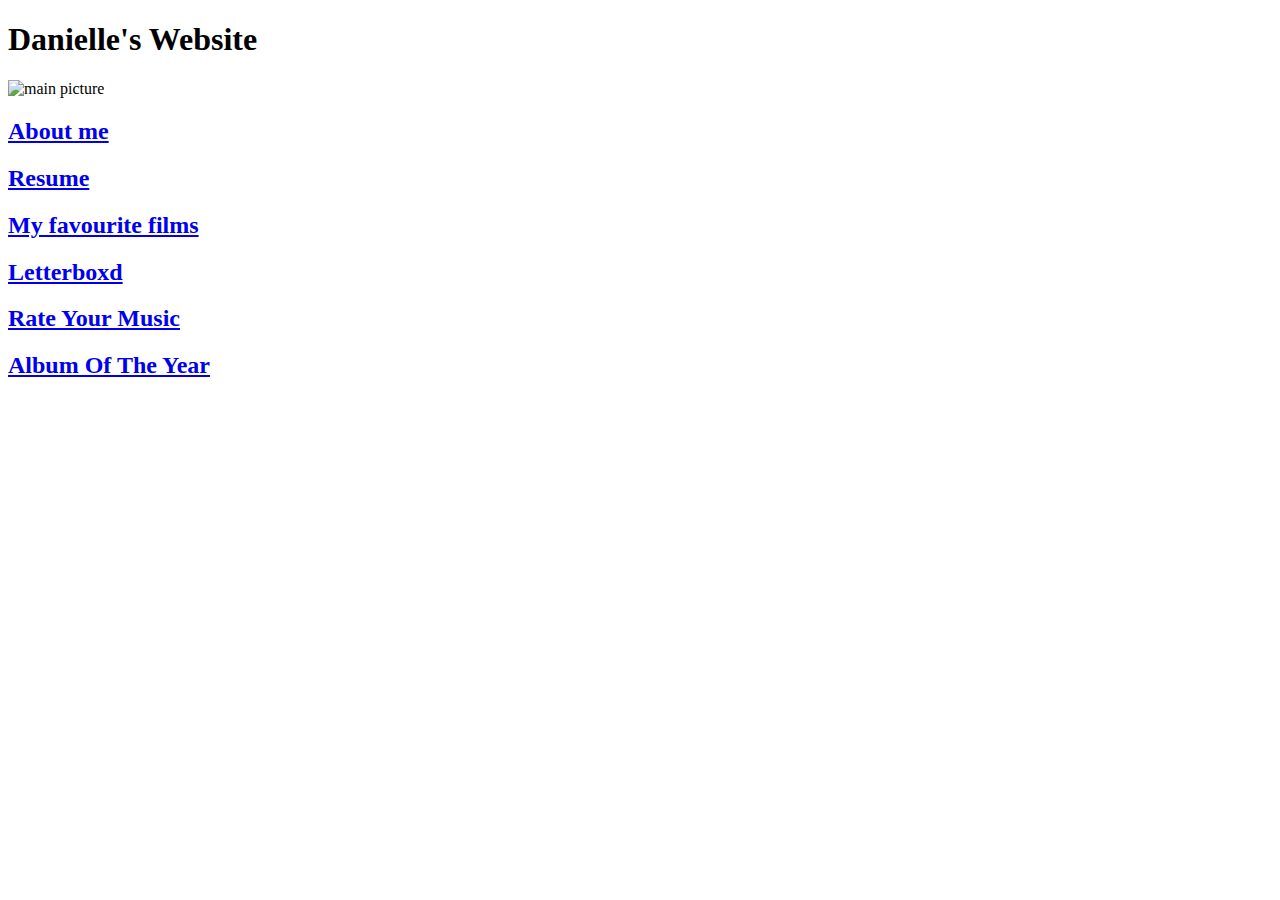
==== index.html @ f7f3e0a5 "Updated a resume page" ====
<!DOCTYPE html>
<html lang="en">
    <head>
        <meta charset="UTF-8">
        <title>Danielle's Website</title>
    </head>

    <body>
        <h1>Danielle's Website</h1>
        <img draggable="true" src="https://picsum.photos/200" alt="main picture" />
        <h2><a draggable="true" href="./public/about.html">About me</a></li></h2>
        <h2><a draggable="true" href="./public/resume.html">Resume</a></h2>
        <h2><a draggable="true" href="./public/films.html">My favourite films</a></h2>
        <h2><a draggable="true" href="https://www.letterboxd.com/daniellebea/">Letterboxd</a></h2>
        <h2><a draggable="true" href="https://www.rateyourmusic.com/~daniellebeatrice">Rate Your Music</a></h2>
        <h2><a draggable="true" href="https://www.albumoftheyear.org/user/danibeatrices/">Album Of The Year</a></h2>
    </body>
</html>
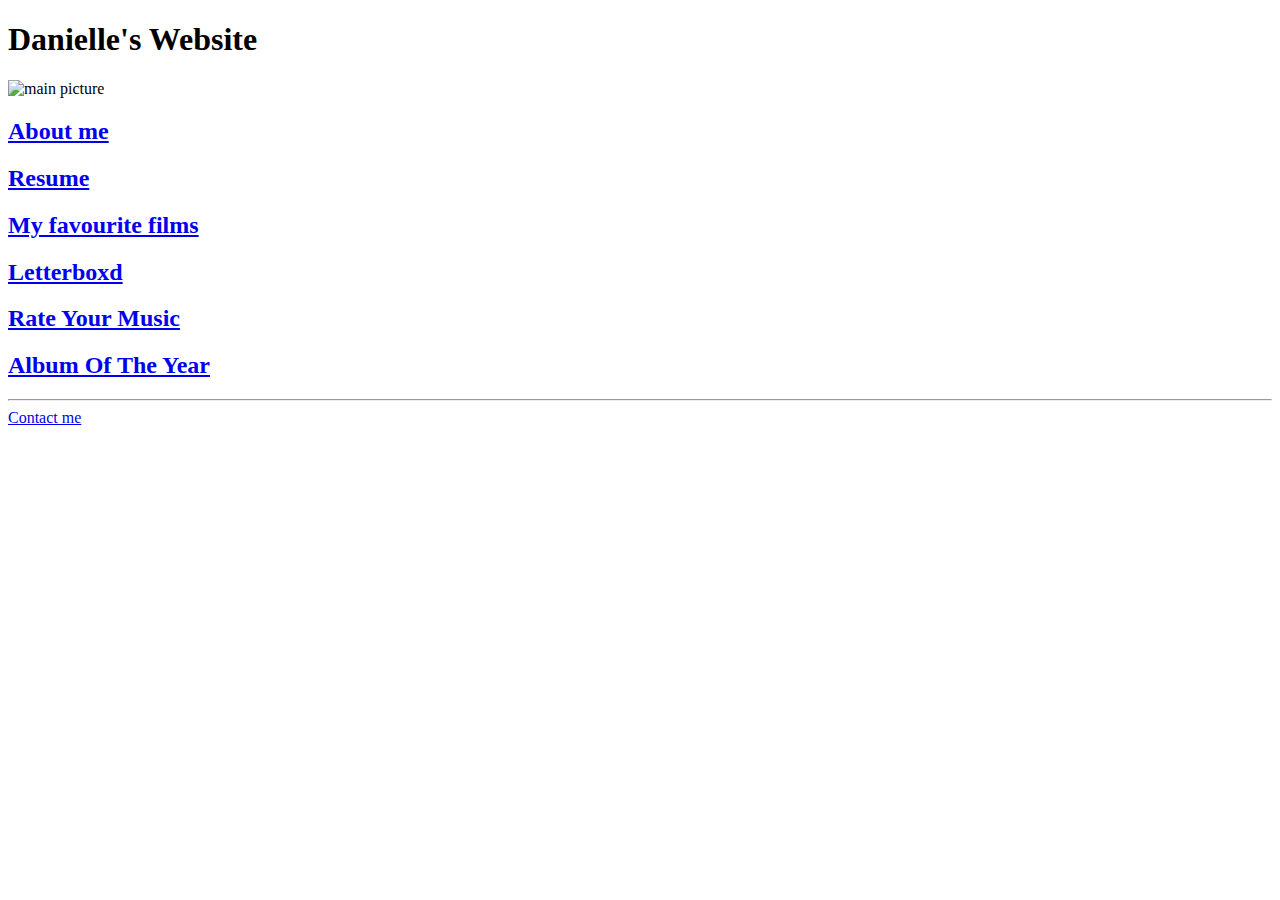
==== commit 27917e0c: "Added a contact me page" ====
--- a/index.html
+++ b/index.html
@@ -14,5 +14,7 @@
         <h2><a draggable="true" href="https://www.letterboxd.com/daniellebea/">Letterboxd</a></h2>
         <h2><a draggable="true" href="https://www.rateyourmusic.com/~daniellebeatrice">Rate Your Music</a></h2>
         <h2><a draggable="true" href="https://www.albumoftheyear.org/user/danibeatrices/">Album Of The Year</a></h2>
+        <hr>
+        <a draggable="true" href="./public/contact.html">Contact me</a>
     </body>
 </html>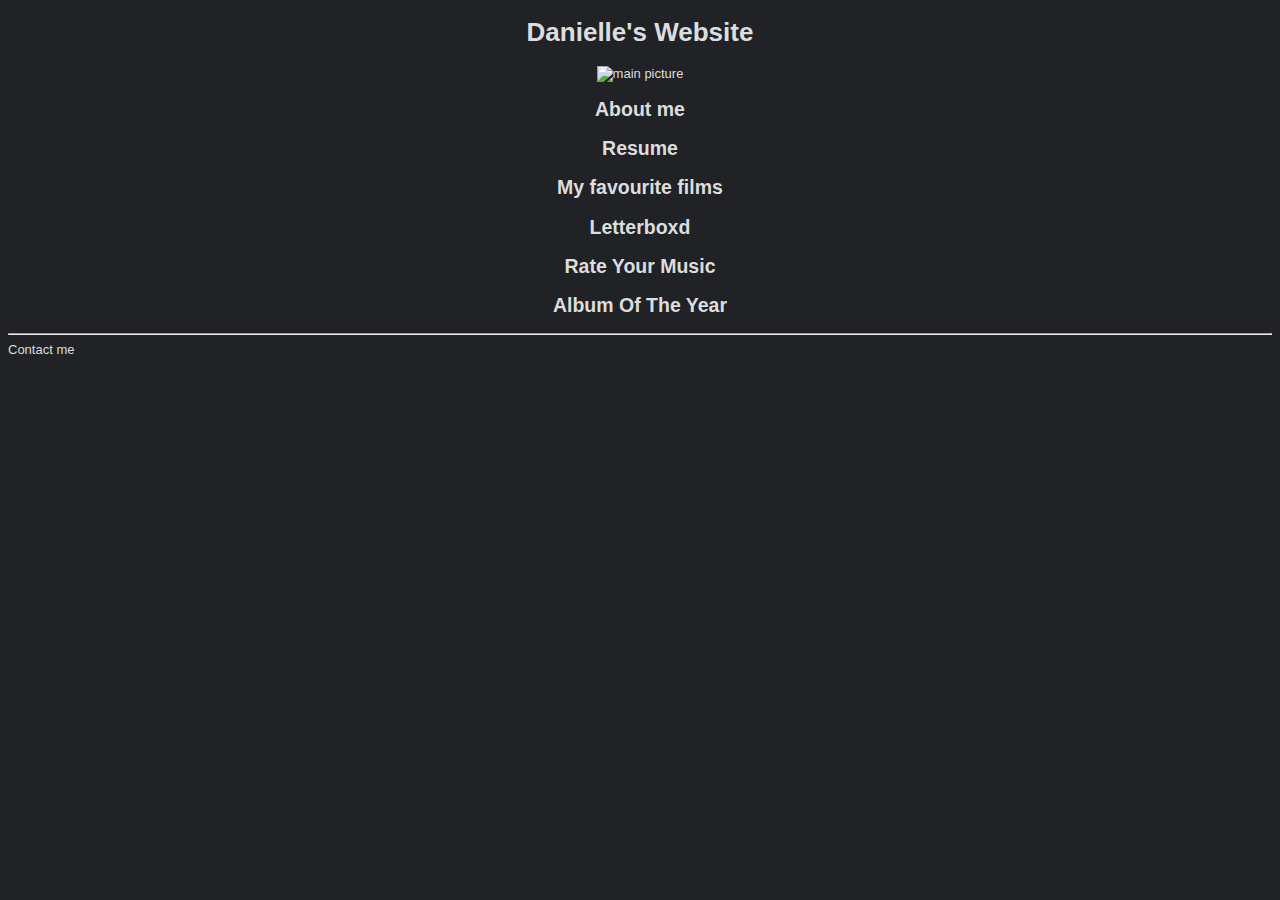
==== commit 1b188d1b: "Added new pages and css" ====
--- a/index.html
+++ b/index.html
@@ -3,17 +3,20 @@
     <head>
         <meta charset="UTF-8">
         <title>Danielle's Website</title>
+        <link rel="stylesheet" href="./style.css" />
     </head>
 
     <body>
-        <h1>Danielle's Website</h1>
-        <img draggable="true" src="https://picsum.photos/200" alt="main picture" />
-        <h2><a draggable="true" href="./public/about.html">About me</a></li></h2>
-        <h2><a draggable="true" href="./public/resume.html">Resume</a></h2>
-        <h2><a draggable="true" href="./public/films.html">My favourite films</a></h2>
-        <h2><a draggable="true" href="https://www.letterboxd.com/daniellebea/">Letterboxd</a></h2>
-        <h2><a draggable="true" href="https://www.rateyourmusic.com/~daniellebeatrice">Rate Your Music</a></h2>
-        <h2><a draggable="true" href="https://www.albumoftheyear.org/user/danibeatrices/">Album Of The Year</a></h2>
+        <h1 class="center-text">Danielle's Website</h1>
+        <div class="center-text">
+            <img draggable="true" src="https://picsum.photos/200" alt="main picture" width="500" height="500" />
+        </div>
+        <h2 class="center-text"><a draggable="true" href="./public/about.html">About me</a></li></h2>
+        <h2 class="center-text"><a draggable="true" href="./public/resume.html">Resume</a></h2>
+        <h2 class="center-text"><a draggable="true" href="./public/films.html">My favourite films</a></h2>
+        <h2 class="center-text"><a draggable="true" href="https://www.letterboxd.com/daniellebea/">Letterboxd</a></h2>
+        <h2 class="center-text"><a draggable="true" href="https://www.rateyourmusic.com/~daniellebeatrice">Rate Your Music</a></h2>
+        <h2 class="center-text"><a draggable="true" href="https://www.albumoftheyear.org/user/danibeatrices/">Album Of The Year</a></h2>
         <hr>
         <a draggable="true" href="./public/contact.html">Contact me</a>
     </body>
--- a/style.css
+++ b/style.css
@@ -0,0 +1,41 @@
+html {
+    font-family: open sans, sans-serif;
+    font-size: 13px;    
+    background-color: #202225;
+    color: #dcddde;
+}
+
+a:link {
+    color: #dcddde;
+    text-decoration: none;
+  }
+
+a:visited {
+    color: #dcddde;
+    text-decoration: none;
+  } 
+
+  a:hover {
+    color: rgb(202, 39, 39);
+    text-decoration: none;
+  }
+
+p[value="1"] {
+    text-align: left;
+}
+
+.image-container {
+    text-align: center;
+}
+
+.center-text {
+    text-align: center;
+}
+
+#colored-titles {
+    color:#dcddde;
+}
+
+#colored-paragraphs {
+    color:#dcddde
+}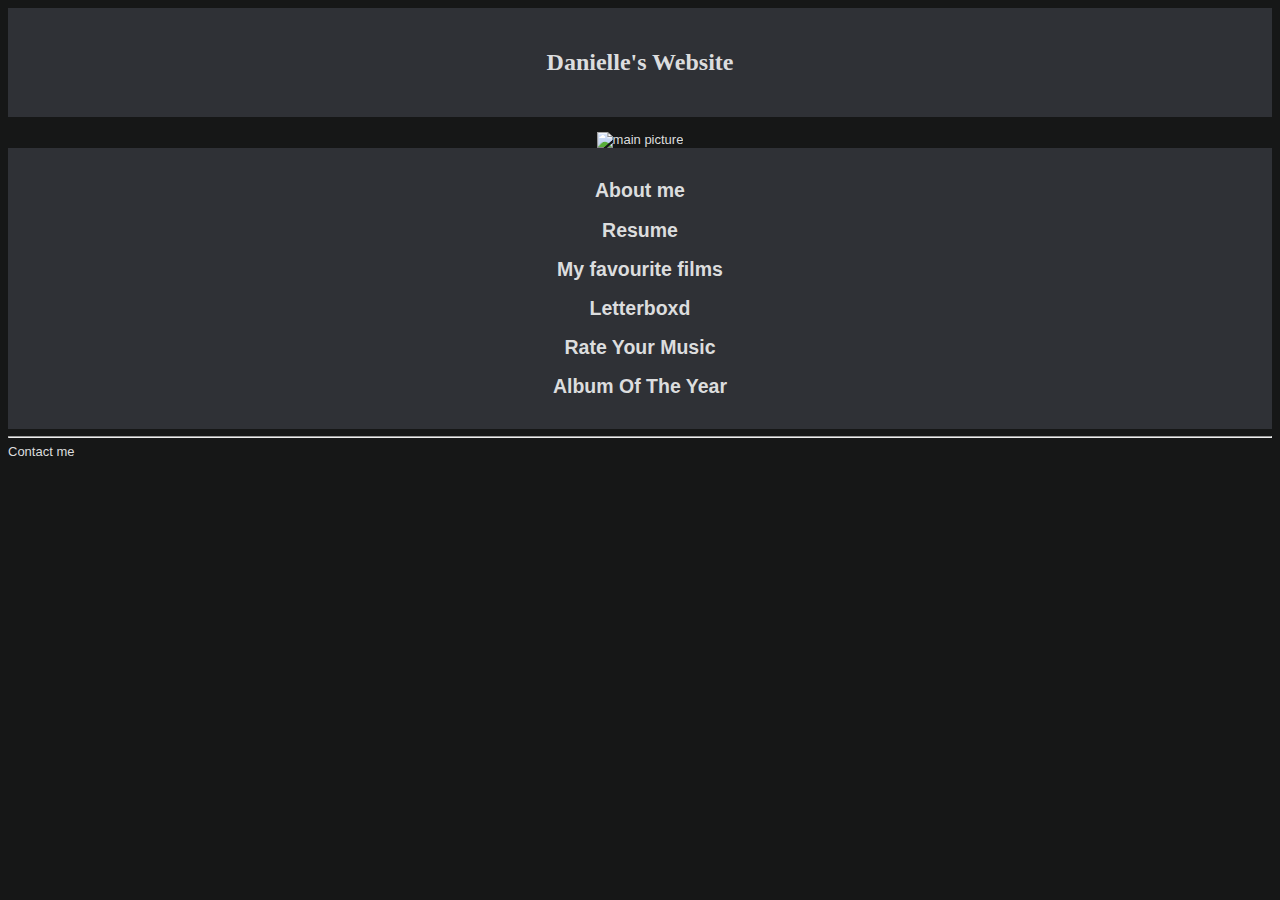
==== commit ea461831: "new code" ====
--- a/index.html
+++ b/index.html
@@ -7,16 +7,28 @@
     </head>
 
     <body>
-        <h1 class="center-text">Danielle's Website</h1>
-        <div class="center-text">
-            <img draggable="true" src="https://picsum.photos/200" alt="main picture" width="500" height="500" />
-        </div>
-        <h2 class="center-text"><a draggable="true" href="./public/about.html">About me</a></li></h2>
-        <h2 class="center-text"><a draggable="true" href="./public/resume.html">Resume</a></h2>
-        <h2 class="center-text"><a draggable="true" href="./public/films.html">My favourite films</a></h2>
-        <h2 class="center-text"><a draggable="true" href="https://www.letterboxd.com/daniellebea/">Letterboxd</a></h2>
-        <h2 class="center-text"><a draggable="true" href="https://www.rateyourmusic.com/~daniellebeatrice">Rate Your Music</a></h2>
-        <h2 class="center-text"><a draggable="true" href="https://www.albumoftheyear.org/user/danibeatrices/">Album Of The Year</a></h2>
+        <header>
+            <br />
+            <h1 class="center-text">Danielle's Website</h1>
+            <br />
+        </header>
+        <main>
+            <div class="center-text">
+                <br />
+                <img draggable="true" src="https://picsum.photos/200" alt="main picture" width="500" height="500" />
+                <br />
+            </div>
+            <div class="links">
+                <br />
+                <h2 class="center-text"><a draggable="true" href="./public/about.html">About me</a></li></h2>
+                <h2 class="center-text"><a draggable="true" href="./public/resume.html">Resume</a></h2>
+                <h2 class="center-text"><a draggable="true" href="./public/films.html">My favourite films</a></h2>
+                <h2 class="center-text"><a draggable="true" href="https://www.letterboxd.com/daniellebea/">Letterboxd</a></h2>
+                <h2 class="center-text"><a draggable="true" href="https://www.rateyourmusic.com/~daniellebeatrice">Rate Your Music</a></h2>
+                <h2 class="center-text"><a draggable="true" href="https://www.albumoftheyear.org/user/danibeatrices/">Album Of The Year</a></h2>
+                <br />
+            </div>
+        </main>
         <hr>
         <a draggable="true" href="./public/contact.html">Contact me</a>
     </body>
--- a/style.css
+++ b/style.css
@@ -1,8 +1,17 @@
 html {
     font-family: open sans, sans-serif;
     font-size: 13px;    
-    background-color: #202225;
+    background-color: #161717;
     color: #dcddde;
+}
+
+header {
+    text-align: center;
+    font-size: 12px;
+    font-family: Trebuchet MS;
+    background-color: #2f3136;
+    padding: 10px;
+
 }
 
 a:link {
@@ -38,4 +47,18 @@
 
 #colored-paragraphs {
     color:#dcddde
+}
+
+.links {
+    background-color: #2f3136;
+}
+
+#movie {
+    text-align: center;
+    width: 500px;
+    padding: 10px;
+    margin-left: 980px;
+    margin-top: 2%;
+    background-color: #2f3136;
+    border: 3px solid rgb(255, 255, 255);
 }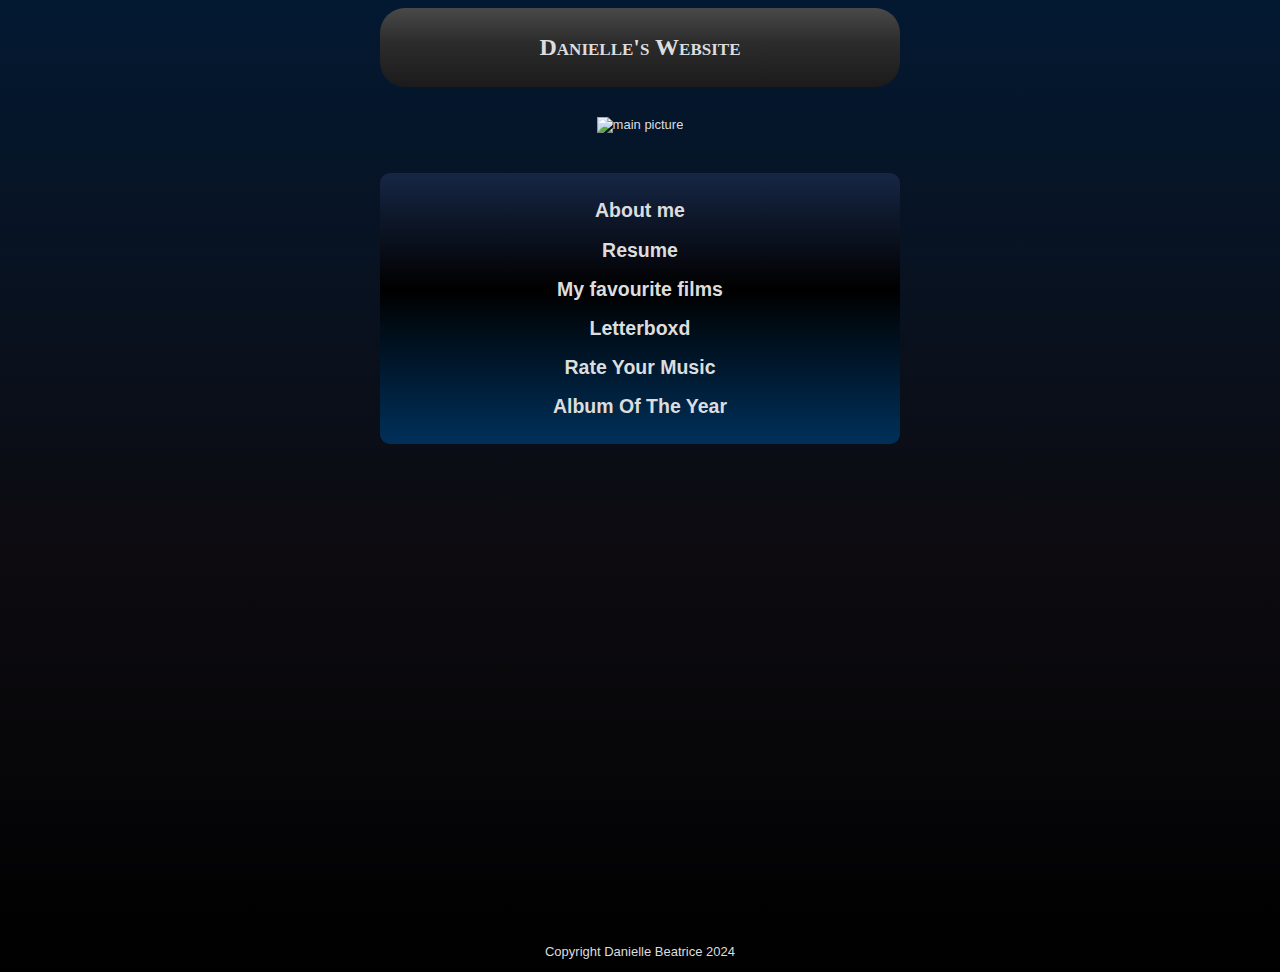
==== commit 3b932002: "new code" ====
--- a/index.html
+++ b/index.html
@@ -2,34 +2,28 @@
 <html lang="en">
     <head>
         <meta charset="UTF-8">
-        <title>Danielle's Website</title>
-        <link rel="stylesheet" href="./style.css" />
+        <meta name="viewport" content="width=device-width, initial-scale=1.0">
+        <title>Danielle's website</title>
+        <link rel="stylesheet" href="../style.css" />
     </head>
 
     <body>
-        <header>
-            <br />
+        <header id="altheader">
             <h1 class="center-text">Danielle's Website</h1>
-            <br />
         </header>
-        <main>
-            <div class="center-text">
-                <br />
-                <img draggable="true" src="https://picsum.photos/200" alt="main picture" width="500" height="500" />
-                <br />
-            </div>
-            <div class="links">
-                <br />
-                <h2 class="center-text"><a draggable="true" href="./public/about.html">About me</a></li></h2>
-                <h2 class="center-text"><a draggable="true" href="./public/resume.html">Resume</a></h2>
-                <h2 class="center-text"><a draggable="true" href="./public/films.html">My favourite films</a></h2>
-                <h2 class="center-text"><a draggable="true" href="https://www.letterboxd.com/daniellebea/">Letterboxd</a></h2>
-                <h2 class="center-text"><a draggable="true" href="https://www.rateyourmusic.com/~daniellebeatrice">Rate Your Music</a></h2>
-                <h2 class="center-text"><a draggable="true" href="https://www.albumoftheyear.org/user/danibeatrices/">Album Of The Year</a></h2>
-                <br />
-            </div>
-        </main>
-        <hr>
-        <a draggable="true" href="./public/contact.html">Contact me</a>
+        <div class="center-text" id="photos">
+            <img draggable="true" src="https://picsum.photos/200" alt="main picture" width="500" height="500" />
+        </div>
+        <div id="movie">
+            <h2 class="center-text"><a draggable="true" href="./public/about.html">About me</a></li></h2>
+            <h2 class="center-text"><a draggable="true" href="./public/resume.html">Resume</a></h2>
+            <h2 class="center-text"><a draggable="true" href="./public/films.html">My favourite films</a></h2>
+            <h2 class="center-text"><a draggable="true" href="https://www.letterboxd.com/daniellebea/">Letterboxd</a></h2>
+            <h2 class="center-text"><a draggable="true" href="https://www.rateyourmusic.com/~daniellebeatrice">Rate Your Music</a></h2>
+            <h2 class="center-text"><a draggable="true" href="https://www.albumoftheyear.org/user/danibeatrices/">Album Of The Year</a></h2>
+        </div>
+        <footer>
+            <p>Copyright Danielle Beatrice 2024</p>
+        </footer>
     </body>
 </html>--- a/style.css
+++ b/style.css
@@ -1,17 +1,58 @@
 html {
     font-family: open sans, sans-serif;
     font-size: 13px;    
-    background-color: #161717;
+    background: linear-gradient(180deg, rgb(3, 25, 50) 0%, rgb(13, 11, 16) 57%,
+    rgb(0, 0, 0) 100%, rgb(1, 1, 1) 100%);
+    background-repeat: no-repeat;
+    background-size: auto;
     color: #dcddde;
 }
 
 header {
     text-align: center;
+    margin: auto;
     font-size: 12px;
     font-family: Trebuchet MS;
+    padding: 10px;
+}
+
+#altheader {
+    text-align: center;
+    margin: auto;
+    width: 500px;
+    font-size: 12px;
+    font-family: Trebuchet MS;
+    font-variant: small-caps;
+    background: linear-gradient(0deg, rgb(27, 27, 27) 0%, 
+    rgb(44, 44, 44) 57%, rgb(73, 73, 73) 100%, rgb(2, 12, 28) 100%);
+    padding: 10px;
+    border-radius: 25px;
+}
+
+#altheader2 {
+    text-align: center;
+    margin: auto;
+    width: 500px;
+    font-size: 12px;
+    font-family: Trebuchet MS;
+    font-variant: small-caps;
+    }
+
+nav {
+    font-size: 16px;
+    text-align: left;
+    padding: 10px;
+    padding-right: 1px;
+    margin-left: 10px;
+    padding-left: 30px;
+    width: 100px;
+    height: 150px;
     background-color: #2f3136;
-    padding: 10px;
+    border: 3px solid white
+}
 
+#italic {
+    font-style: italic;
 }
 
 a:link {
@@ -50,15 +91,38 @@
 }
 
 .links {
-    background-color: #2f3136;
+    background: linear-gradient(0deg, rgba(7, 50, 83, 0.265) 0%, rgb(1, 0, 0) 57%, 
+    rgb(0, 0, 0) 100%, rgb(6, 6, 6) 100%);
+    margin: auto;
+    padding-top: 2px;
+    padding-bottom: 2px;
+    width: 500px;
+    border-radius: 10px;
 }
 
 #movie {
     text-align: center;
+    margin: auto;
     width: 500px;
     padding: 10px;
-    margin-left: 980px;
-    margin-top: 2%;
-    background-color: #2f3136;
-    border: 3px solid rgb(255, 255, 255);
+    margin-top: 20px;
+    background: rgb(0, 0, 0);
+    background: linear-gradient(0deg, rgb(0, 48, 90) 0%, rgb(1, 0, 0) 57%, 
+    rgb(22, 38, 69) 100%, rgb(6, 6, 6) 100%);
+    border-radius: 10px;
+}
+
+#photos {
+    margin: auto;
+    padding-top: 30px;
+    padding-bottom: 20px;
+}
+
+footer {
+    margin-top: 500px;
+    text-align: center;
+}
+
+#altfooter {
+    margin-top: 1200px;
 }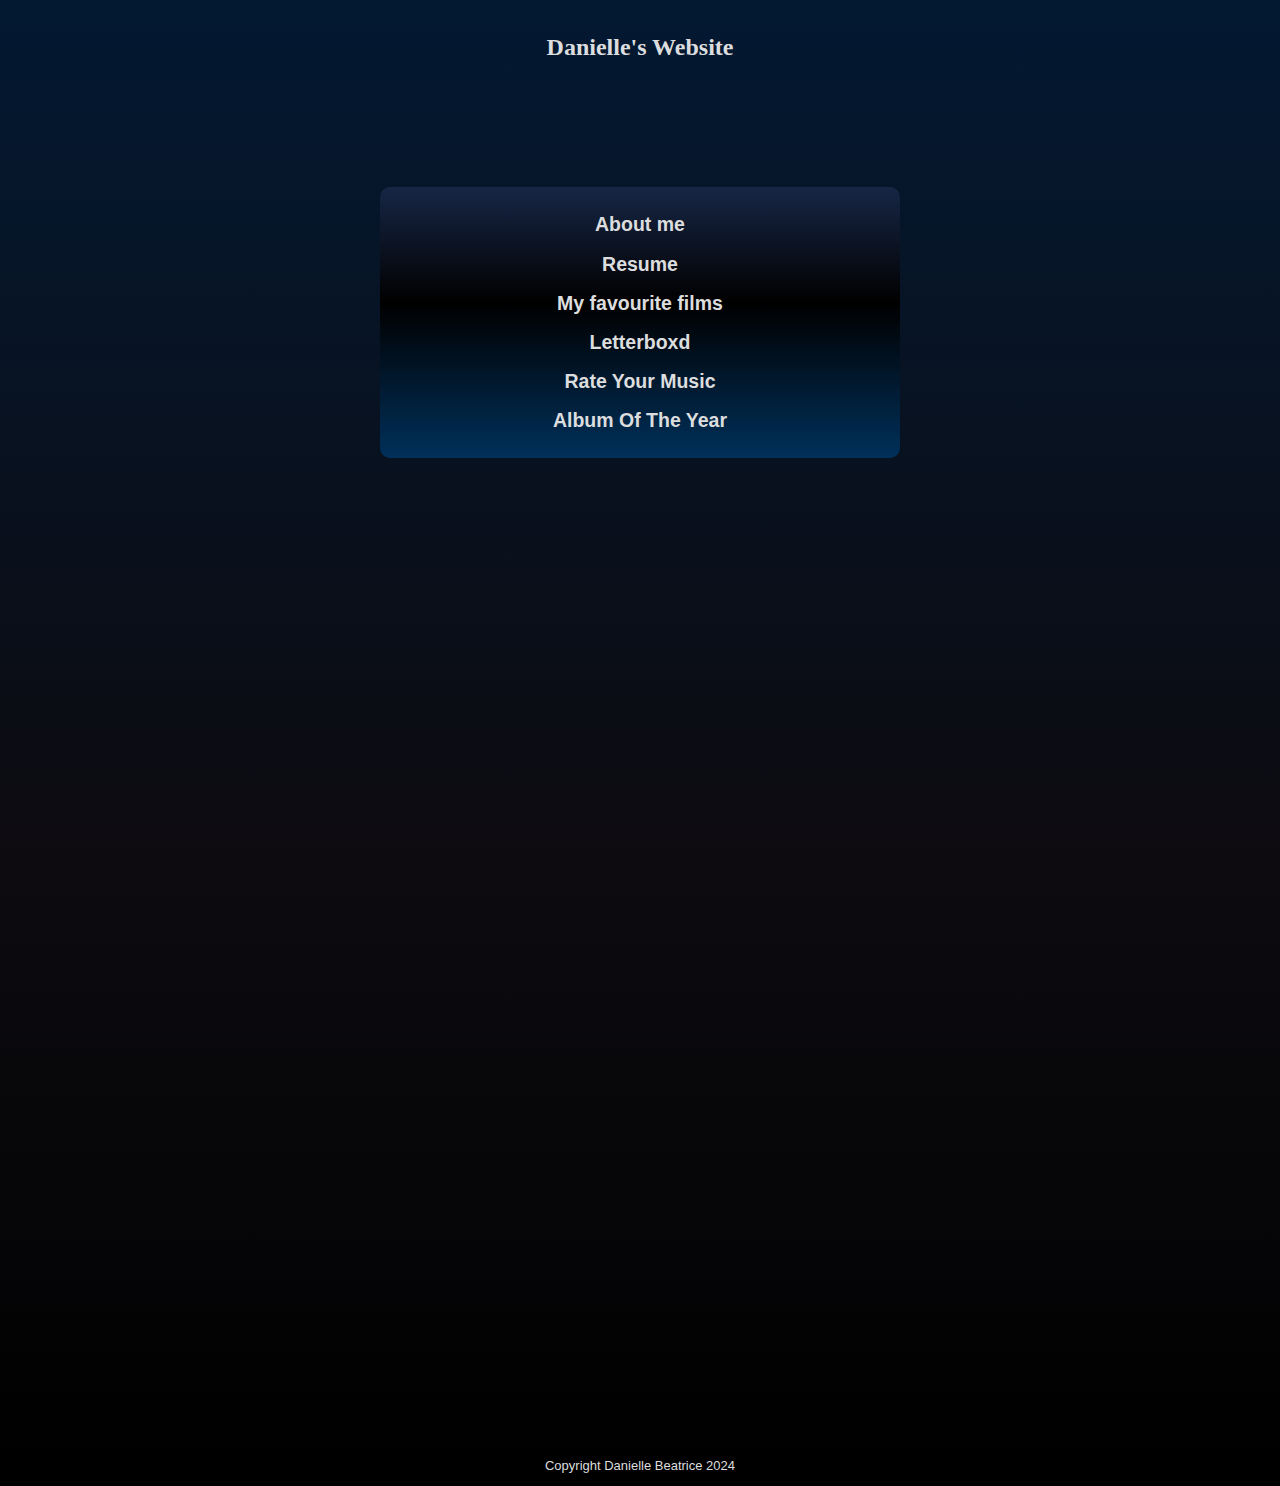
==== commit f02e6f94: "added more style" ====
--- a/index.html
+++ b/index.html
@@ -8,13 +8,11 @@
     </head>
 
     <body>
-        <header id="altheader">
+        <header>
             <h1 class="center-text">Danielle's Website</h1>
         </header>
-        <div class="center-text" id="photos">
-            <img draggable="true" src="https://picsum.photos/200" alt="main picture" width="500" height="500" />
-        </div>
-        <div id="movie">
+
+        <div value="2">
             <h2 class="center-text"><a draggable="true" href="./public/about.html">About me</a></li></h2>
             <h2 class="center-text"><a draggable="true" href="./public/resume.html">Resume</a></h2>
             <h2 class="center-text"><a draggable="true" href="./public/films.html">My favourite films</a></h2>
--- a/style.css
+++ b/style.css
@@ -37,19 +37,6 @@
     font-family: Trebuchet MS;
     font-variant: small-caps;
     }
-
-nav {
-    font-size: 16px;
-    text-align: left;
-    padding: 10px;
-    padding-right: 1px;
-    margin-left: 10px;
-    padding-left: 30px;
-    width: 100px;
-    height: 150px;
-    background-color: #2f3136;
-    border: 3px solid white
-}
 
 #italic {
     font-style: italic;
@@ -119,10 +106,22 @@
 }
 
 footer {
-    margin-top: 500px;
+    margin-top: 1000px;
     text-align: center;
 }
 
 #altfooter {
     margin-top: 1200px;
+}
+
+div[value="2"] {
+    text-align: left;
+    margin: auto;
+    width: 500px;
+    padding: 10px;
+    margin-top: 100px;
+    background: rgb(0, 0, 0);
+    background: linear-gradient(0deg, rgb(0, 48, 90) 0%, rgb(1, 0, 0) 57%, 
+    rgb(22, 38, 69) 100%, rgb(6, 6, 6) 100%);
+    border-radius: 10px;
 }